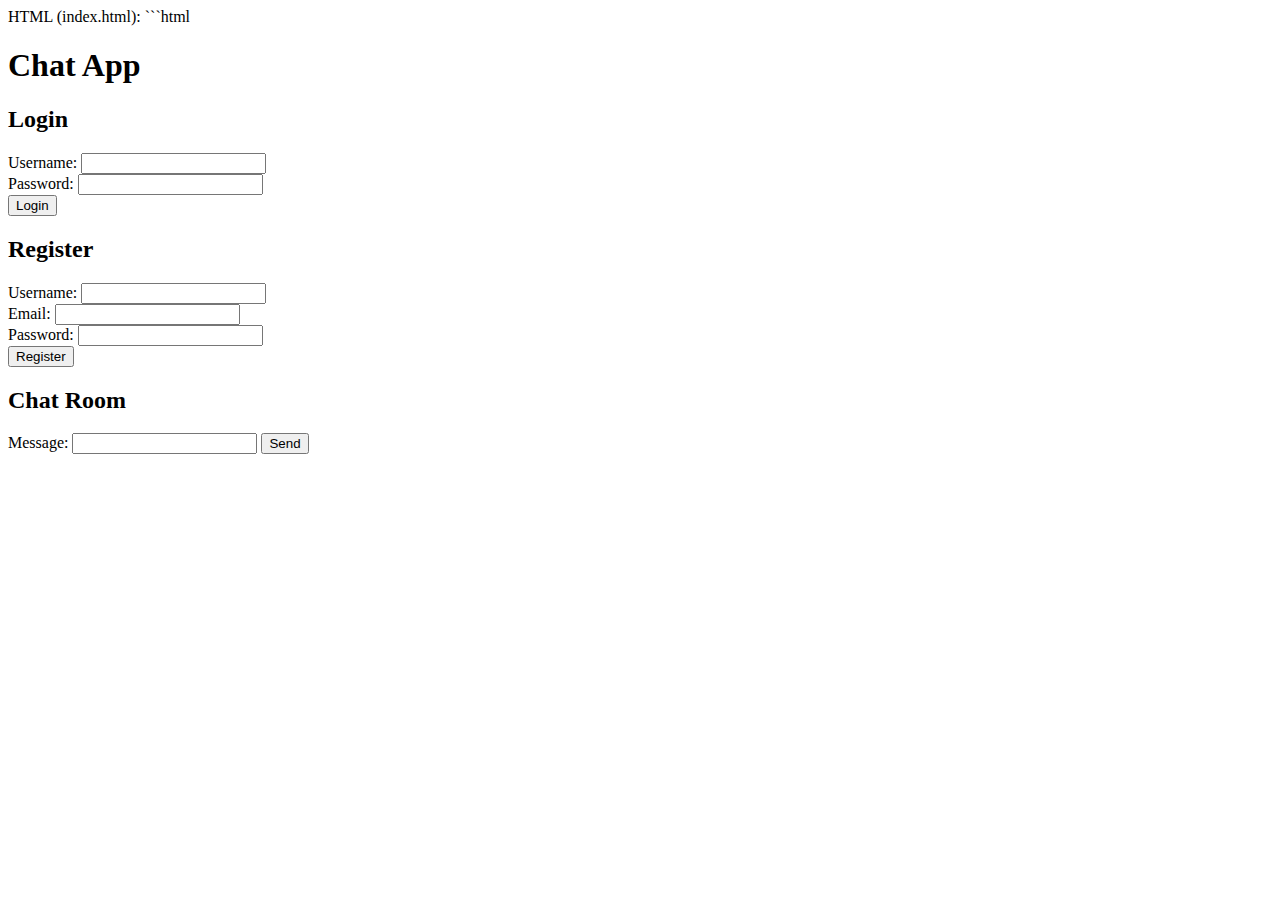
==== index.html @ eaf05b95 "Create index.html" ====
HTML (index.html):
```html
<!DOCTYPE html>
<html>
<head>
    <title>Chat App</title>
</head>
<body>
    <h1>Chat App</h1>

    <div>
        <h2>Login</h2>
        <form id="login-form">
            <label for="login-username">Username:</label>
            <input type="text" id="login-username" name="username" required><br>

            <label for="login-password">Password:</label>
            <input type="password" id="login-password" name="password" required><br>

            <button type="submit">Login</button>
        </form>
    </div>

    <div>
        <h2>Register</h2>
        <form id="register-form">
            <label for="register-username">Username:</label>
            <input type="text" id="register-username" name="username" required><br>

            <label for="register-email">Email:</label>
            <input type="email" id="register-email" name="email" required><br>

            <label for="register-password">Password:</label>
            <input type="password" id="register-password" name="password" required><br>

            <button type="submit">Register</button>
        </form>
    </div>

    <div>
        <h2>Chat Room</h2>
        <div id="chat-messages"></div>
        <form id="chat-form">
            <label for="chat-message">Message:</label>
            <input type="text" id="chat-message" name="message" required>
            <button type="submit">Send</button>
        </form>
        <div id="current-users"></div>
    </div>

    <script src="https://code.jquery.com/jquery-3.6.0.min.js"></script>
    <script src="app.js"></script>
</body>
</html>
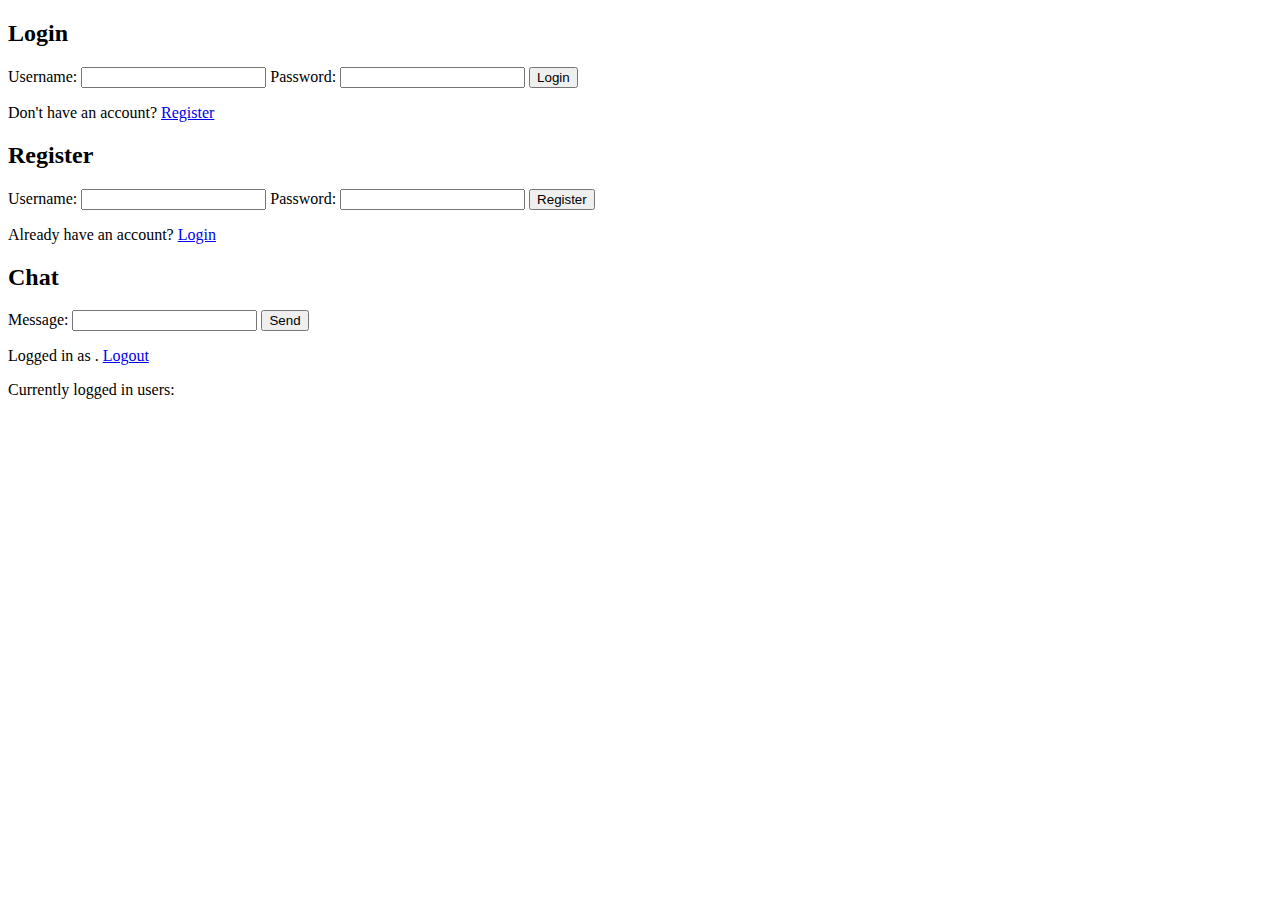
==== commit 8a843287: "Create index.html" ====
--- a/index.html
+++ b/index.html
@@ -1,55 +1,49 @@
-
-HTML (index.html):
-```html
 <!DOCTYPE html>
 <html>
 <head>
-    <title>Chat App</title>
+	<meta charset="UTF-8">
+	<title>REST Chat</title>
+	<link rel="stylesheet" href="style.css">
+	<script src="https://code.jquery.com/jquery-3.6.0.min.js"></script>
+	<script src="restChat.js"></script>
 </head>
 <body>
-    <h1>Chat App</h1>
+	<div id="message-container"></div>
 
-    <div>
-        <h2>Login</h2>
-        <form id="login-form">
-            <label for="login-username">Username:</label>
-            <input type="text" id="login-username" name="username" required><br>
+	<div id="login-form">
+		<h2>Login</h2>
+		<form id="login-form" action="">
+			<label for="username-input">Username:</label>
+			<input type="text" id="username-input" name="username" required>
+			<label for="password-input">Password:</label>
+			<input type="password" id="password-input" name="password" required>
+			<input type="submit" id="login-button" value="Login">
+		</form>
+		<p>Don't have an account? <a href="#" id="register-btn">Register</a></p>
+	</div>
 
-            <label for="login-password">Password:</label>
-            <input type="password" id="login-password" name="password" required><br>
+	<div id="register-form">
+		<h2>Register</h2>
+		<form id="register-form" action="">
+			<label for="username-input">Username:</label>
+			<input type="text" id="username-input" name="username" required>
+			<label for="password-input">Password:</label>
+			<input type="password" id="password-input" name="password" required>
+			<input type="submit" id="register-button" value="Register">
+		</form>
+		<p>Already have an account? <a href="#" id="login-btn">Login</a></p>
+	</div>
 
-            <button type="submit">Login</button>
-        </form>
-    </div>
-
-    <div>
-        <h2>Register</h2>
-        <form id="register-form">
-            <label for="register-username">Username:</label>
-            <input type="text" id="register-username" name="username" required><br>
-
-            <label for="register-email">Email:</label>
-            <input type="email" id="register-email" name="email" required><br>
-
-            <label for="register-password">Password:</label>
-            <input type="password" id="register-password" name="password" required><br>
-
-            <button type="submit">Register</button>
-        </form>
-    </div>
-
-    <div>
-        <h2>Chat Room</h2>
-        <div id="chat-messages"></div>
-        <form id="chat-form">
-            <label for="chat-message">Message:</label>
-            <input type="text" id="chat-message" name="message" required>
-            <button type="submit">Send</button>
-        </form>
-        <div id="current-users"></div>
-    </div>
-
-    <script src="https://code.jquery.com/jquery-3.6.0.min.js"></script>
-    <script src="app.js"></script>
+	<div id="chat-form">
+		<h2>Chat</h2>
+		<form id="chat-form" action="">
+			<label for="message-input">Message:</label>
+			<input type="text" id="message-input" name="message" required>
+			<input type="submit" id="send-button" value="Send">
+		</form>
+		<p>Logged in as <span id="username"></span>. <a href="#" id="logout-btn">Logout</a></p>
+		<p>Currently logged in users:</p>
+		<ul id="logged-in-users"></ul>
+	</div>
 </body>
 </html>
